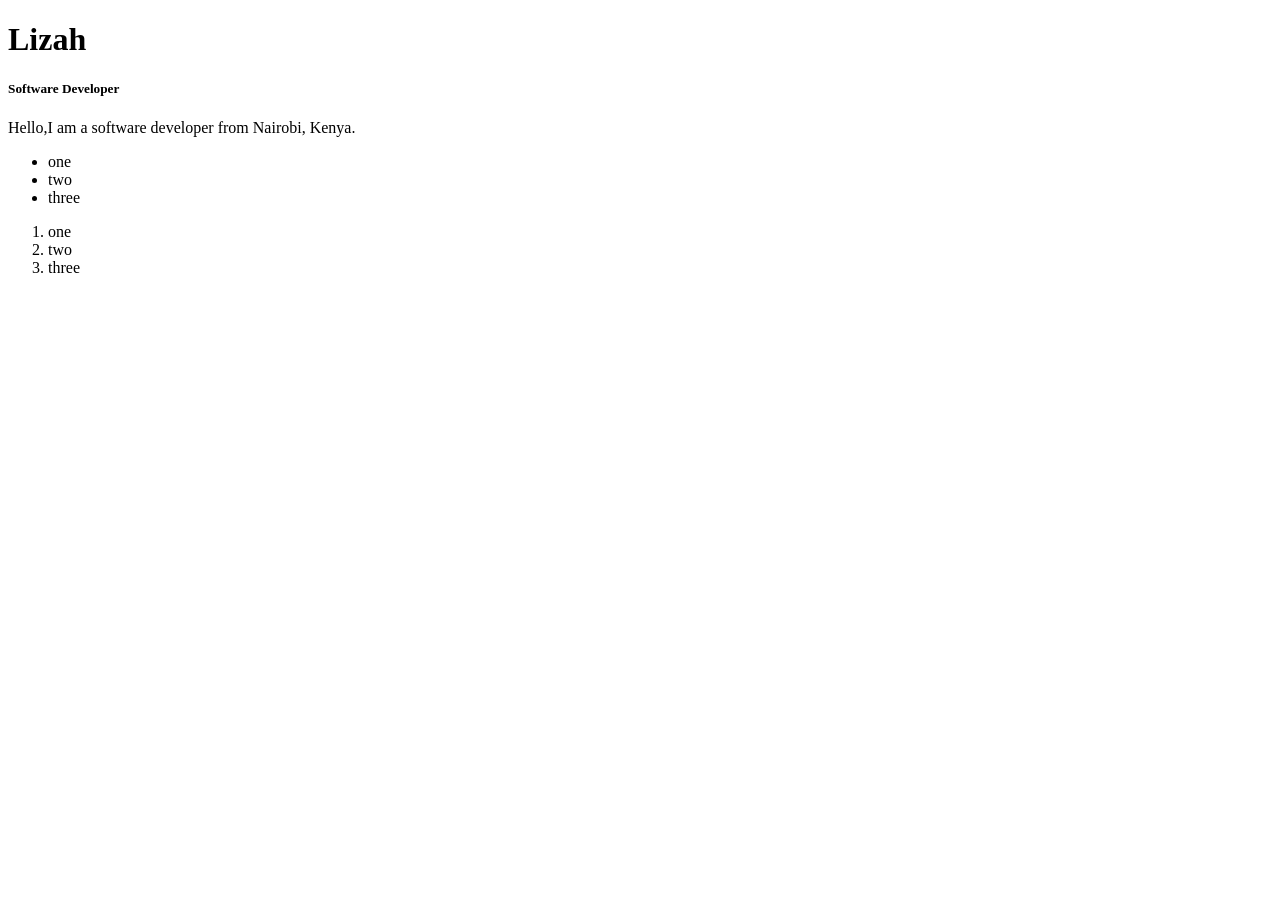
==== index.html @ 2189ad28 "list" ====
<!DOCTYPE html>
<html>
    <head>
       <title>Lizah</title>
    </head>
    <body>
        <H1>Lizah</H1>
        <h5>Software Developer</h5>
<p>Hello,I am a software developer from Nairobi, Kenya.</p>
<!--Header-->
<!--lists unorderd list-->
<ul>
    <li>one</li>
    <li>two</li>
    <li>three</li>
</ul>

<ol>
    <li>one</li>
    <li>two</li>
    <li>three</li>
</ol>   
</body>
</html>
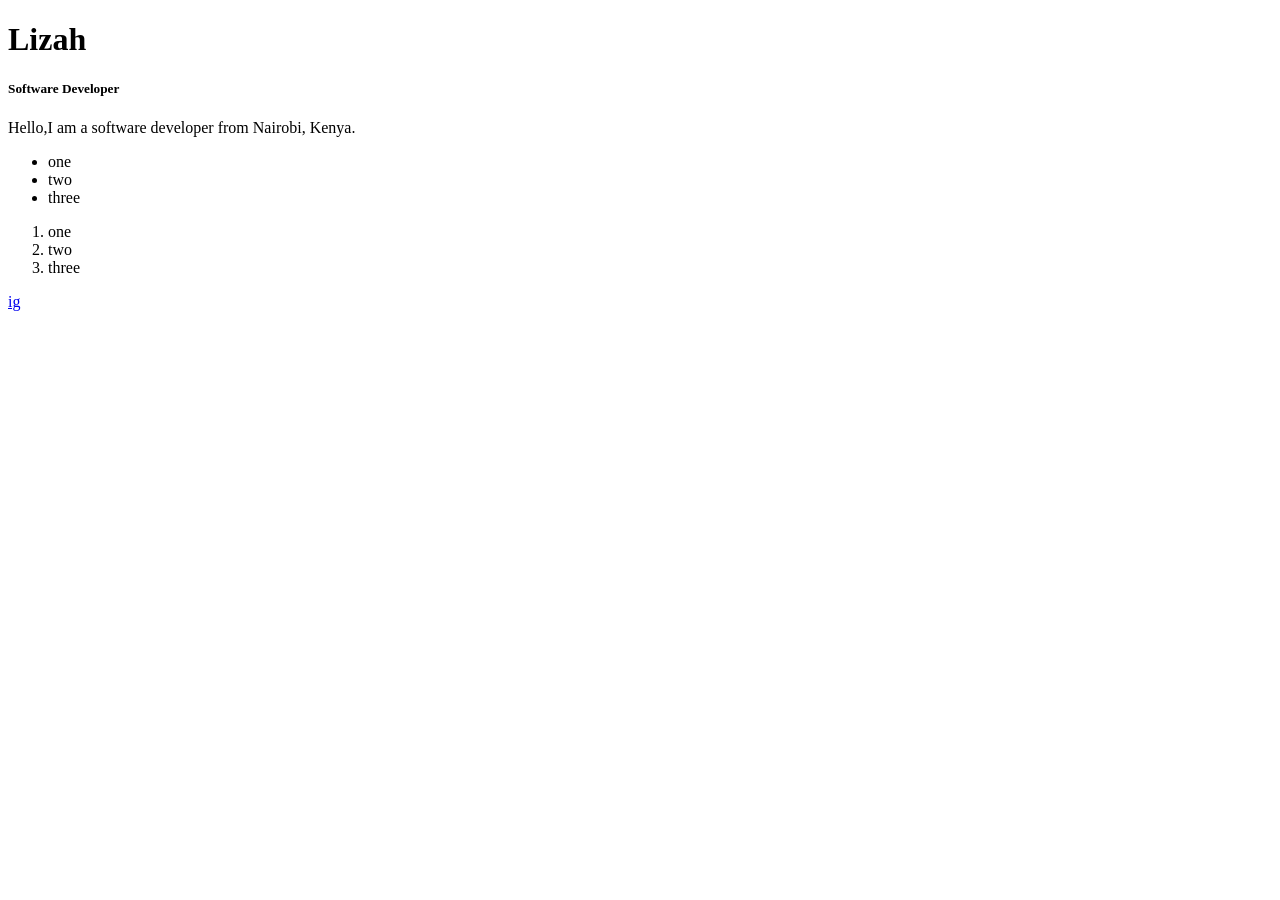
==== commit ead683b9: "insta" ====
--- a/index.html
+++ b/index.html
@@ -19,7 +19,9 @@
     <li>one</li>
     <li>two</li>
     <li>three</li>
-</ol>   
+</ol> 
+<!--anchor--> 
+ <a href="https://www.instagram.com/?hl=en">ig</a>
 </body>
 </html>
 
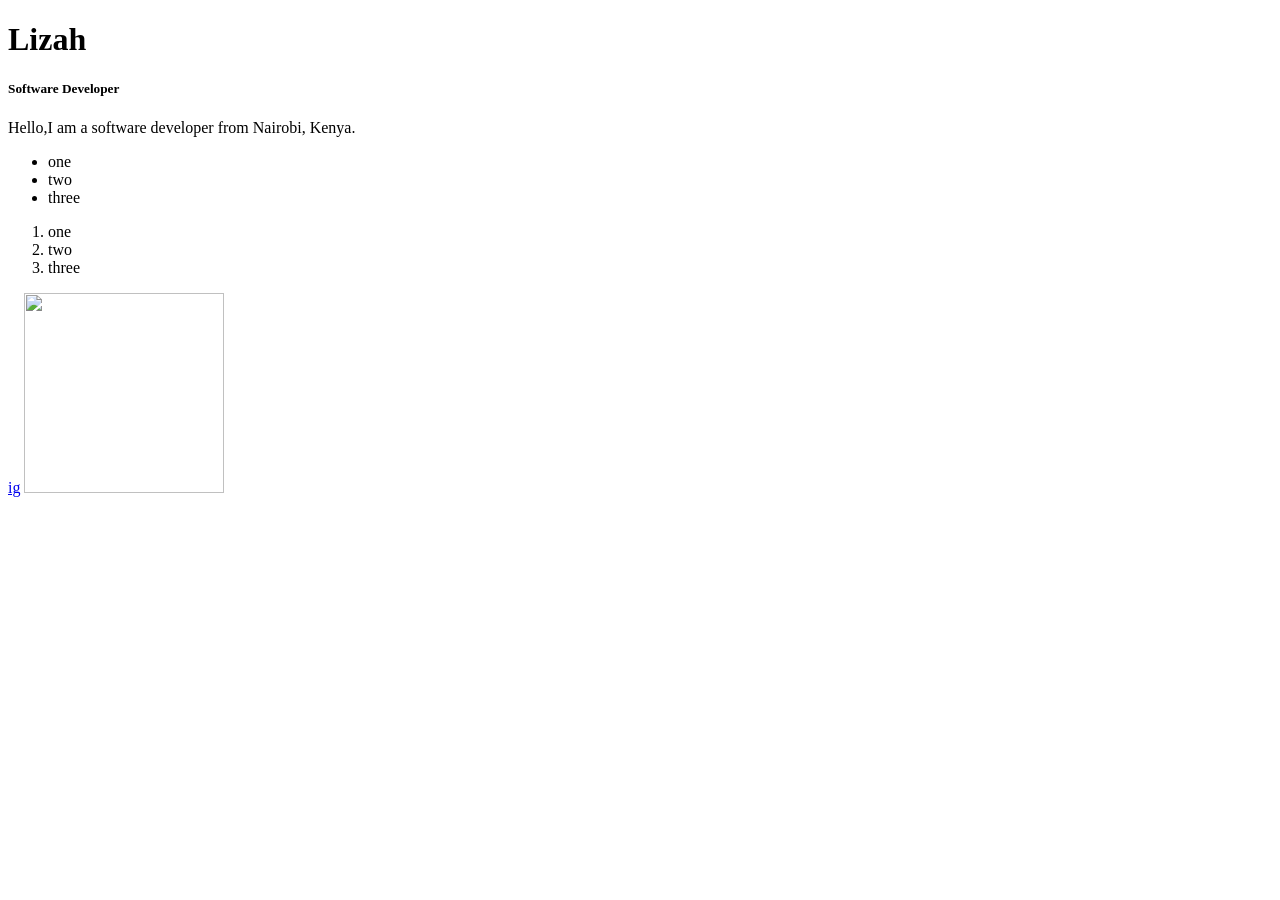
==== commit 3f212367: "try" ====
--- a/index.html
+++ b/index.html
@@ -22,6 +22,8 @@
 </ol> 
 <!--anchor--> 
  <a href="https://www.instagram.com/?hl=en">ig</a>
+<!--images-->
+ <img style="width:200px;height:200px"src="https://plus.unsplash.com/premium_photo-1683195783255-931c2ffb7505?q=80&w=1171&auto=format&fit=crop&ixlib=rb-4.1.0&ixid=M3wxMjA3fDB8MHxwaG90by1wYWdlfHx8fGVufDB8fHx8fA%3D%3Dz" alt="">
 </body>
 </html>
 
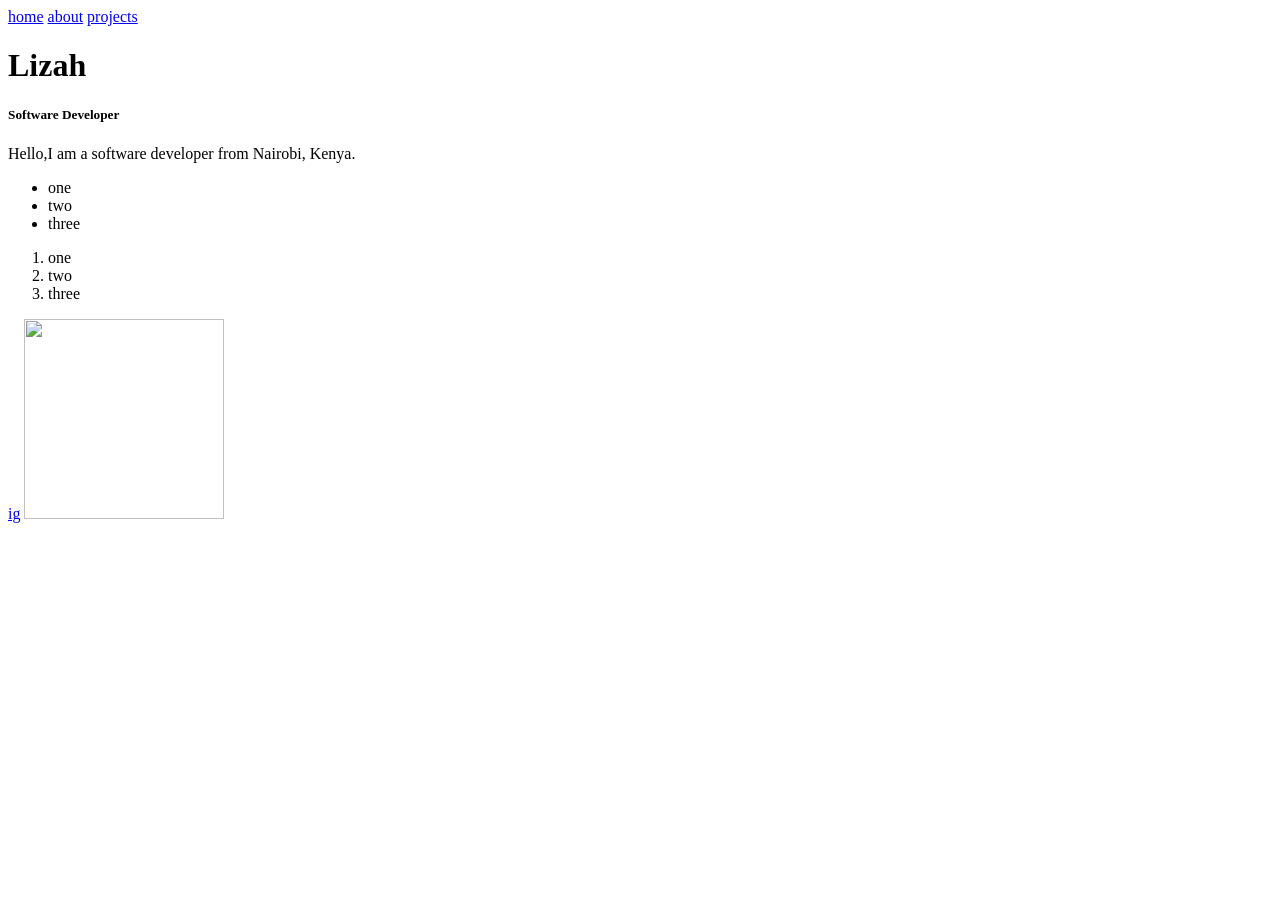
==== commit e940ee1d: "commit" ====
--- a/index.html
+++ b/index.html
@@ -4,6 +4,13 @@
        <title>Lizah</title>
     </head>
     <body>
+        <div>
+            <a href="index.html">home</a>
+            <a href="about.html">about</a>
+            <a href="projects.html">projects</a>
+
+
+        </div>
         <H1>Lizah</H1>
         <h5>Software Developer</h5>
 <p>Hello,I am a software developer from Nairobi, Kenya.</p>
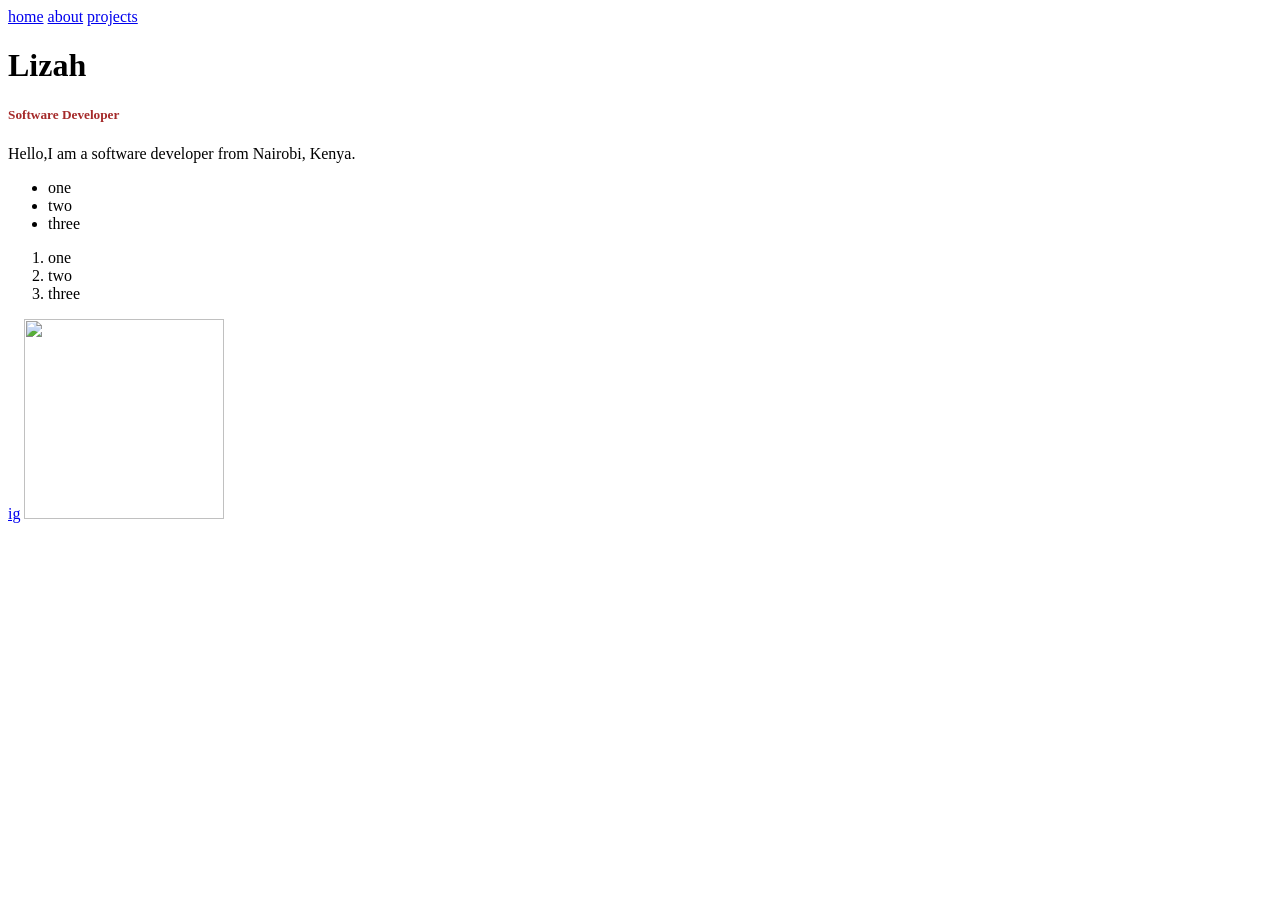
==== commit a4cca7c4: "connect and test css" ====
--- a/index.html
+++ b/index.html
@@ -2,6 +2,7 @@
 <html>
     <head>
        <title>Lizah</title>
+       <link rel="stylesheet" href="./style.css">
     </head>
     <body>
         <div>
--- a/style.css
+++ b/style.css
@@ -0,0 +1,3 @@
+h5{
+    color: brown;
+}
